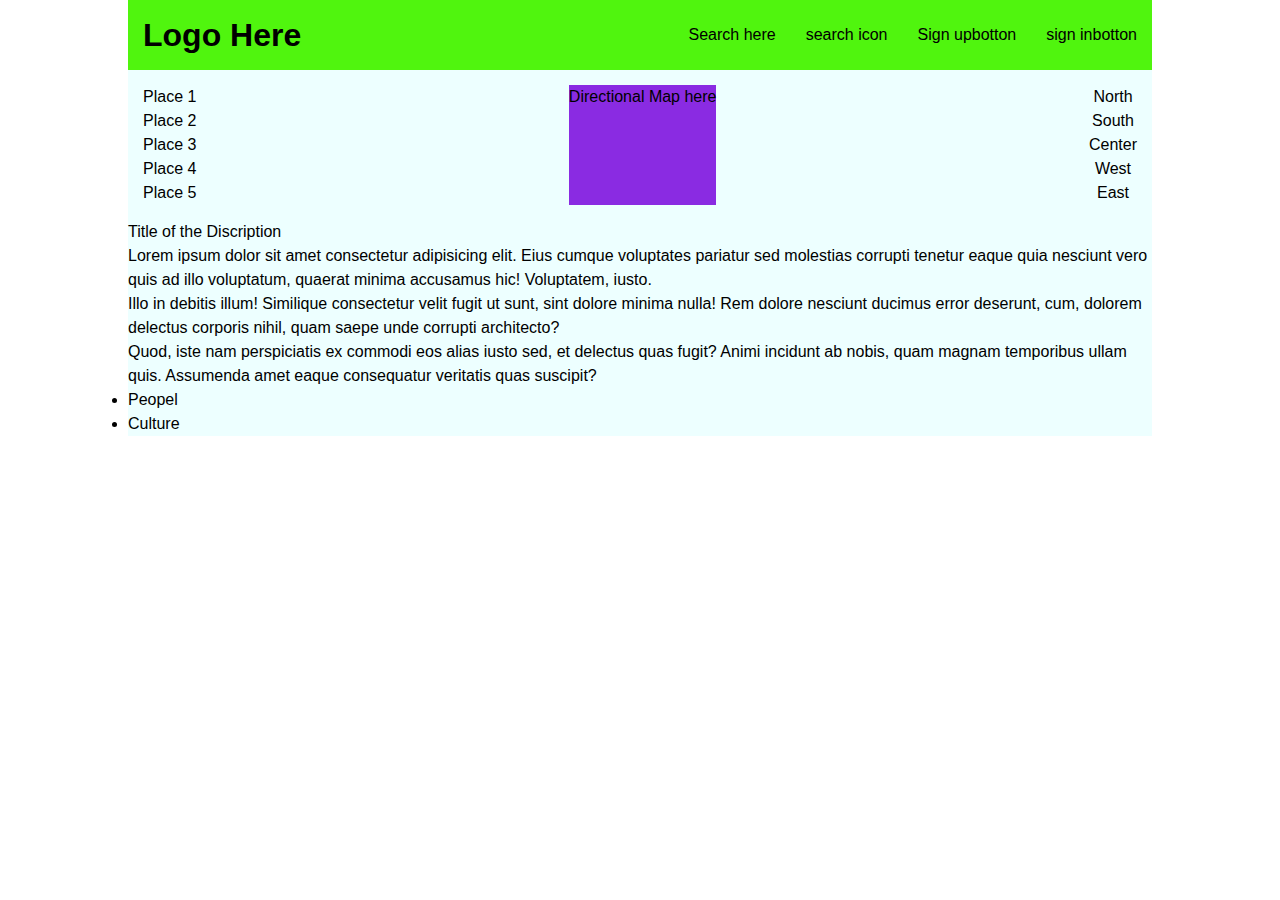
==== LiG100/index.html @ 3110a6ea "my html css practice page" ====
<!DOCTYPE html>
<html lang="en">

<head>
	<meta charset="UTF-8">
	<meta http-equiv="X-UA-Compatible" content="IE=edge">
	<meta name="viewport" content="width=device-width, initial-scale=1.0">
	<link rel="stylesheet" href="./css/style.css">
	<title>LiG_Two</title>
</head>

<body>
	<div class="main-container">
		<!-- all content container -->
		<div class="main-header">
			<!-- main header, top of all-->
			<div class="mainHeader-logo">Logo Here</div>
			<div class="mainHeader-link">
				<ul>
					<li>Search here</li>
					<li>search icon</li>
					<li>Sign upbotton</li>
					<li>sign inbotton</li>
				</ul>
			</div>
		</div>
		<div class="header">
			<!-- header second to main header -->
			<div class="header-places">
				<ul>
					<li>Place 1</li>
					<li>Place 2</li>
					<li>Place 3</li>
					<li>Place 4</li>
					<li>Place 5</li>
				</ul>
			</div>
			<div class="header-main-cont">
				Directional Map here
			</div>
			<div class="header-direction">
				<ul>
					<li>North</li>
					<li>South</li>
					<li>Center</li>
					<li>West</li>
					<li>East</li>
				</ul>
			</div>
		</div>
		<div class="section">
			<!-- content - random content-->
			<div class="section-titile">Title of the Discription</div>
			<div class="section-dic">
				<p>
					Lorem ipsum dolor sit amet consectetur adipisicing elit. Eius cumque voluptates pariatur sed
					molestias corrupti tenetur eaque quia nesciunt vero quis ad illo voluptatum, quaerat minima
					accusamus hic! Voluptatem, iusto. <br>
					Illo in debitis illum! Similique consectetur velit fugit ut sunt, sint dolore minima nulla! Rem
					dolore nesciunt ducimus error deserunt, cum, dolorem delectus corporis nihil, quam saepe unde
					corrupti architecto?<br>
					Quod, iste nam perspiciatis ex commodi eos alias iusto sed, et delectus quas fugit? Animi incidunt
					ab nobis, quam magnam temporibus ullam quis. Assumenda amet eaque consequatur veritatis quas
					suscipit?
				</p>
			</div>
			<div class="section-link">
				<ul>
					<li>Peopel</li>
					<li>Culture</li>
				</ul>
			</div>
		</div>
		<div class="footer">
			<!-- footer of the page all info content-->
			<div class="footer-owner"></div>
			<div class="footer-copy-right"></div>
		</div>
	</div>
</body>

</html>
---- LiG100/css/style.css ----
* {
	box-sizing: border-box;
	margin: 0;
	padding: 0;
}

/* body styleing begin here */
body {
	font-family: Arial, Helvetica, sans-serif;
	font-size: 16px;
	line-height: 1.5;
	background: #fff;
	justify-content: center;
}

/* body styleing ends here */

/* container styleing starts here */
.main-container {
	background: rgba(211, 255, 255, 0.404);
	margin: 0 10%;
	display: flex;
	flex-direction: column;
}

/* container styleing ends here */

/* main-header styleing starts here */
.main-header {
	width: 100%;
	height: 70px;
	background-color: rgb(80, 245, 14);
	display: flex;
	justify-content: space-between;
	align-items: center;
}

.mainHeader-logo {
	margin-left: 15px;
	font-size: 32px;
	font-weight: bold;
}

.mainHeader-link ul {
	display: flex;
	justify-content: space-evenly;
	list-style: none;
}

.mainHeader-link li {
	margin: 0 15px;
}

/* container styleing ends here */

/* header styleing starts here */
.header {
	display: flex;
	justify-content: space-between;
	margin: 15px 0;
}

.header ul {
	display: flex;
	flex-direction: column;
	align-items: center;
	justify-content: space-around;
	list-style: none;
}

.header li {
	margin: 0 15px;
}

.header-main-cont {
	background-color: blueviolet;
}

/* header styleing ends here */
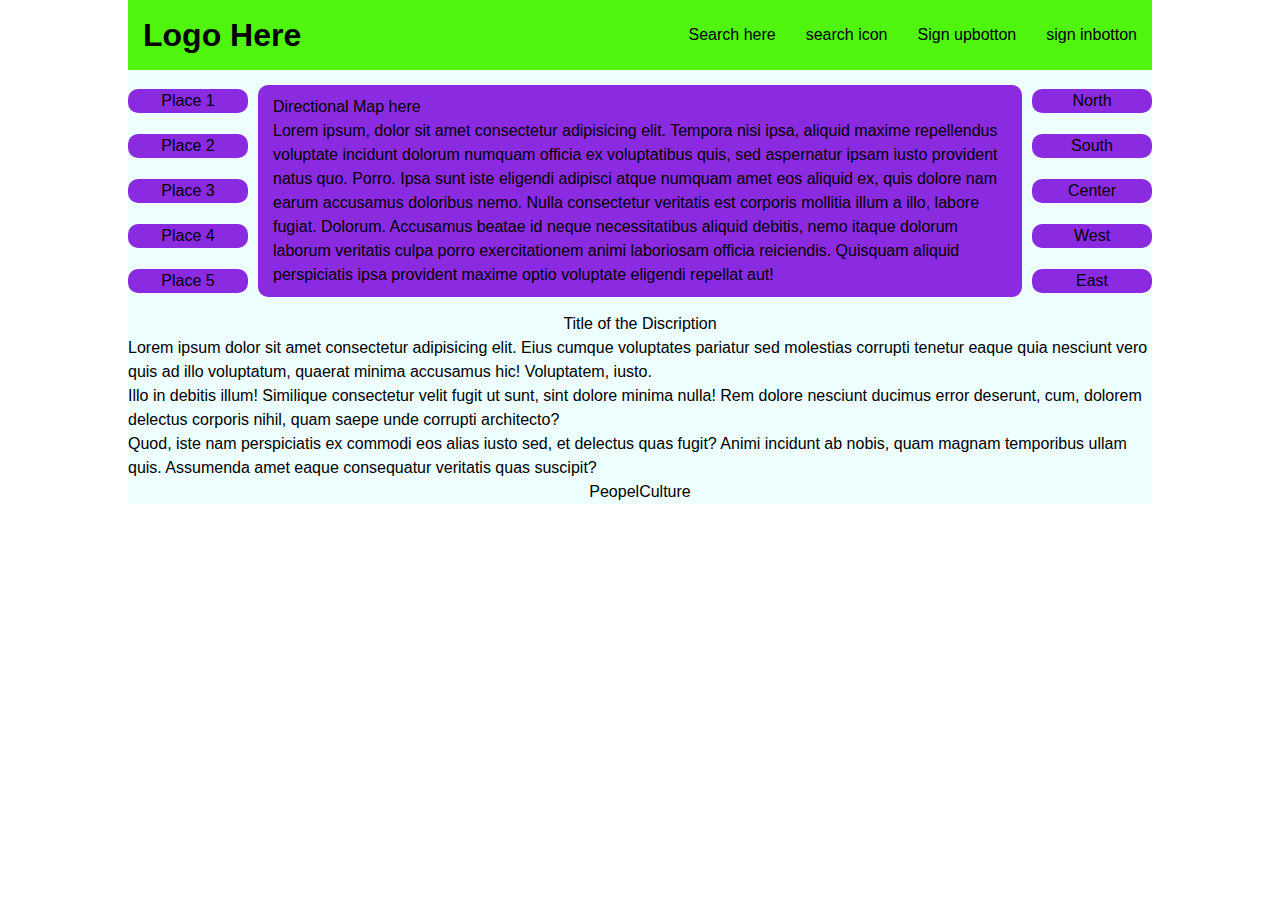
==== commit aba9f5c3: "section part" ====
--- a/LiG100/index.html
+++ b/LiG100/index.html
@@ -37,6 +37,17 @@
 			</div>
 			<div class="header-main-cont">
 				Directional Map here
+				<p>
+					Lorem ipsum, dolor sit amet consectetur adipisicing elit. Tempora nisi ipsa, aliquid maxime
+					repellendus voluptate incidunt dolorum numquam officia ex voluptatibus quis, sed aspernatur ipsam
+					iusto provident natus quo. Porro.
+					Ipsa sunt iste eligendi adipisci atque numquam amet eos aliquid ex, quis dolore nam earum accusamus
+					doloribus nemo. Nulla consectetur veritatis est corporis mollitia illum a illo, labore fugiat.
+					Dolorum.
+					Accusamus beatae id neque necessitatibus aliquid debitis, nemo itaque dolorum laborum veritatis
+					culpa porro exercitationem animi laboriosam officia reiciendis. Quisquam aliquid perspiciatis ipsa
+					provident maxime optio voluptate eligendi repellat aut!
+				</p>
 			</div>
 			<div class="header-direction">
 				<ul>
--- a/LiG100/css/style.css
+++ b/LiG100/css/style.css
@@ -57,23 +57,55 @@
 .header {
 	display: flex;
 	justify-content: space-between;
+	align-items: center;
 	margin: 15px 0;
+	gap: 10px;
+}
+
+.header li,
+.header-main-cont {
+
+	background-color: blueviolet;
+	border-radius: 10px;
 }
 
 .header ul {
+	width: 120px;
 	display: flex;
 	flex-direction: column;
 	align-items: center;
-	justify-content: space-around;
+	justify-content: space-between;
+	gap: 21px;
 	list-style: none;
 }
 
 .header li {
-	margin: 0 15px;
+	display: flex;
+	justify-content: center;
+	margin: 0 20px;
+	width: 100%;
+
 }
 
 .header-main-cont {
-	background-color: blueviolet;
+	padding: 10px 15px;
+
 }
 
-/* header styleing ends here */+/* header styleing ends here */
+/* section styleing starts here */
+.section {
+	display: flex;
+	flex-direction: column;
+	align-items: center;
+}
+
+.section-link ul {
+	width: 100%;
+	display: flex;
+	justify-content:space-between;
+
+	list-style: none;
+}
+.section .section-link ul li{
+}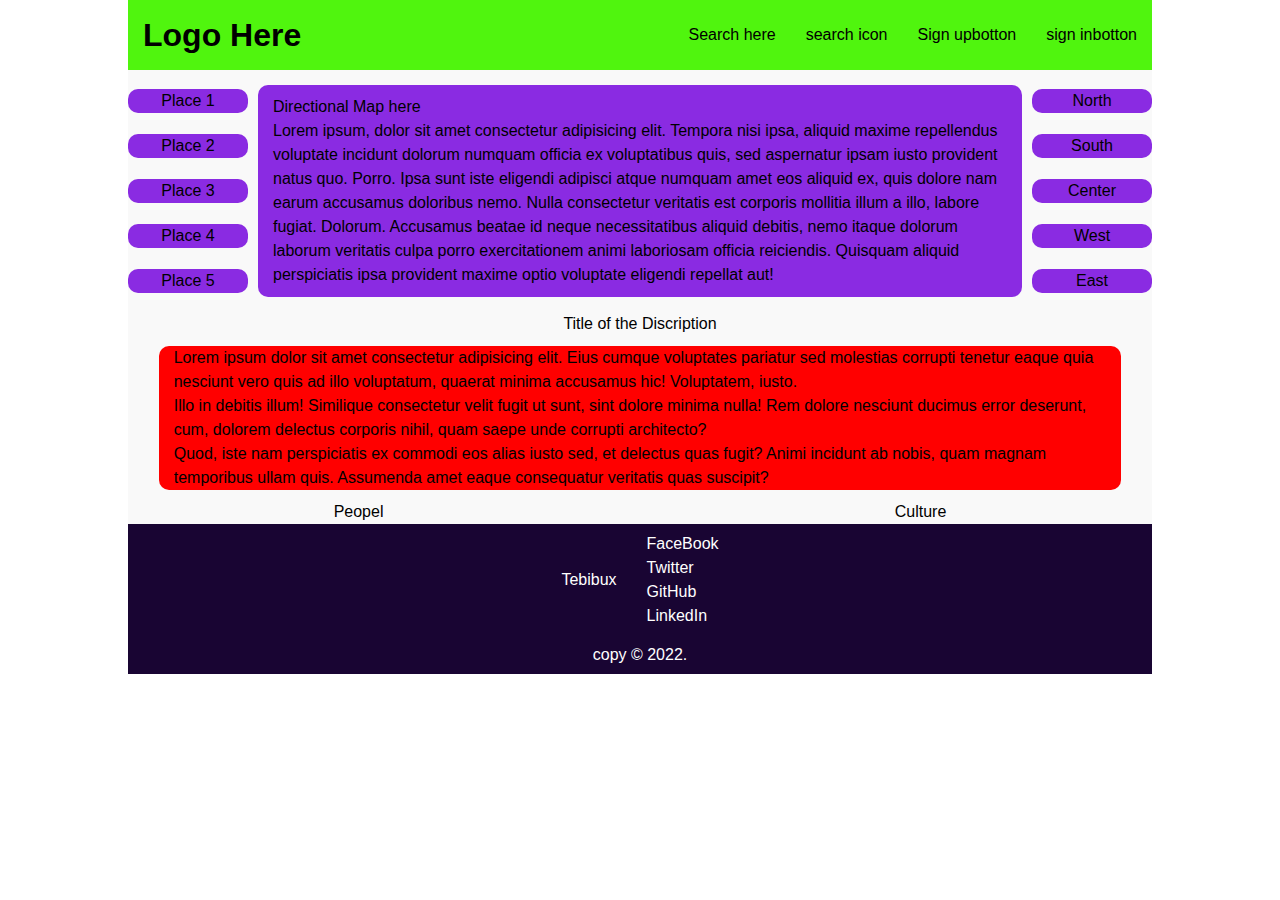
==== commit 2bf14763: "footer finished" ====
--- a/LiG100/index.html
+++ b/LiG100/index.html
@@ -63,17 +63,17 @@
 			<!-- content - random content-->
 			<div class="section-titile">Title of the Discription</div>
 			<div class="section-dic">
-				<p>
-					Lorem ipsum dolor sit amet consectetur adipisicing elit. Eius cumque voluptates pariatur sed
-					molestias corrupti tenetur eaque quia nesciunt vero quis ad illo voluptatum, quaerat minima
-					accusamus hic! Voluptatem, iusto. <br>
-					Illo in debitis illum! Similique consectetur velit fugit ut sunt, sint dolore minima nulla! Rem
-					dolore nesciunt ducimus error deserunt, cum, dolorem delectus corporis nihil, quam saepe unde
-					corrupti architecto?<br>
-					Quod, iste nam perspiciatis ex commodi eos alias iusto sed, et delectus quas fugit? Animi incidunt
-					ab nobis, quam magnam temporibus ullam quis. Assumenda amet eaque consequatur veritatis quas
-					suscipit?
-				</p>
+
+				Lorem ipsum dolor sit amet consectetur adipisicing elit. Eius cumque voluptates pariatur sed
+				molestias corrupti tenetur eaque quia nesciunt vero quis ad illo voluptatum, quaerat minima
+				accusamus hic! Voluptatem, iusto. <br>
+				Illo in debitis illum! Similique consectetur velit fugit ut sunt, sint dolore minima nulla! Rem
+				dolore nesciunt ducimus error deserunt, cum, dolorem delectus corporis nihil, quam saepe unde
+				corrupti architecto?<br>
+				Quod, iste nam perspiciatis ex commodi eos alias iusto sed, et delectus quas fugit? Animi incidunt
+				ab nobis, quam magnam temporibus ullam quis. Assumenda amet eaque consequatur veritatis quas
+				suscipit?
+
 			</div>
 			<div class="section-link">
 				<ul>
@@ -84,8 +84,20 @@
 		</div>
 		<div class="footer">
 			<!-- footer of the page all info content-->
-			<div class="footer-owner"></div>
-			<div class="footer-copy-right"></div>
+			<div class="footer-owner">
+				<div class="owner-name">Tebibux</div>
+				<div class="owner-contact">
+					<ul>
+						<li>FaceBook</li>
+						<li>Twitter</li>
+						<li>GitHub</li>
+						<li>LinkedIn</li>
+					</ul>
+				</div>
+			</div>
+			<div class="footer-copy-right">
+				copy &copy; 2022.
+			</div>
 		</div>
 	</div>
 </body>
--- a/LiG100/css/style.css
+++ b/LiG100/css/style.css
@@ -13,11 +13,15 @@
 	justify-content: center;
 }
 
+ul {
+	list-style: none;
+}
+
 /* body styleing ends here */
 
 /* container styleing starts here */
 .main-container {
-	background: rgba(211, 255, 255, 0.404);
+	background: rgba(218, 218, 218, 0.171);
 	margin: 0 10%;
 	display: flex;
 	flex-direction: column;
@@ -95,17 +99,51 @@
 /* header styleing ends here */
 /* section styleing starts here */
 .section {
+	width: 100%;
 	display: flex;
 	flex-direction: column;
 	align-items: center;
+	gap: 10px;
+}
+
+.section-dic {
+	display: flex;
+	margin: 0 3%;
+	background-color: rgb(255, 0, 0);
+	padding: 0 15px;
+	border-radius: 10px;
+}
+
+.section-link {
+	width: 100%;
 }
 
 .section-link ul {
+	list-style: none;
+	display: flex;
+	justify-content: space-around;
+	gap: 100px;
+}
+
+/* section styleing ends here */
+/* footer styleing starts here */
+.footer {
+	width: 100%;
+	height: 150px;
+	color: white;
+	background-color: rgb(25, 5, 51);
+	display: flex;
+	flex-direction: column;
+	justify-content: space-around;
+	align-items: center;
+}
+
+.footer-owner {
 	width: 100%;
 	display: flex;
-	justify-content:space-between;
+	justify-content: center;
+	gap: 30px;
+	align-items: center;
+}
 
-	list-style: none;
-}
-.section .section-link ul li{
-}+/* footer styleing ends here */